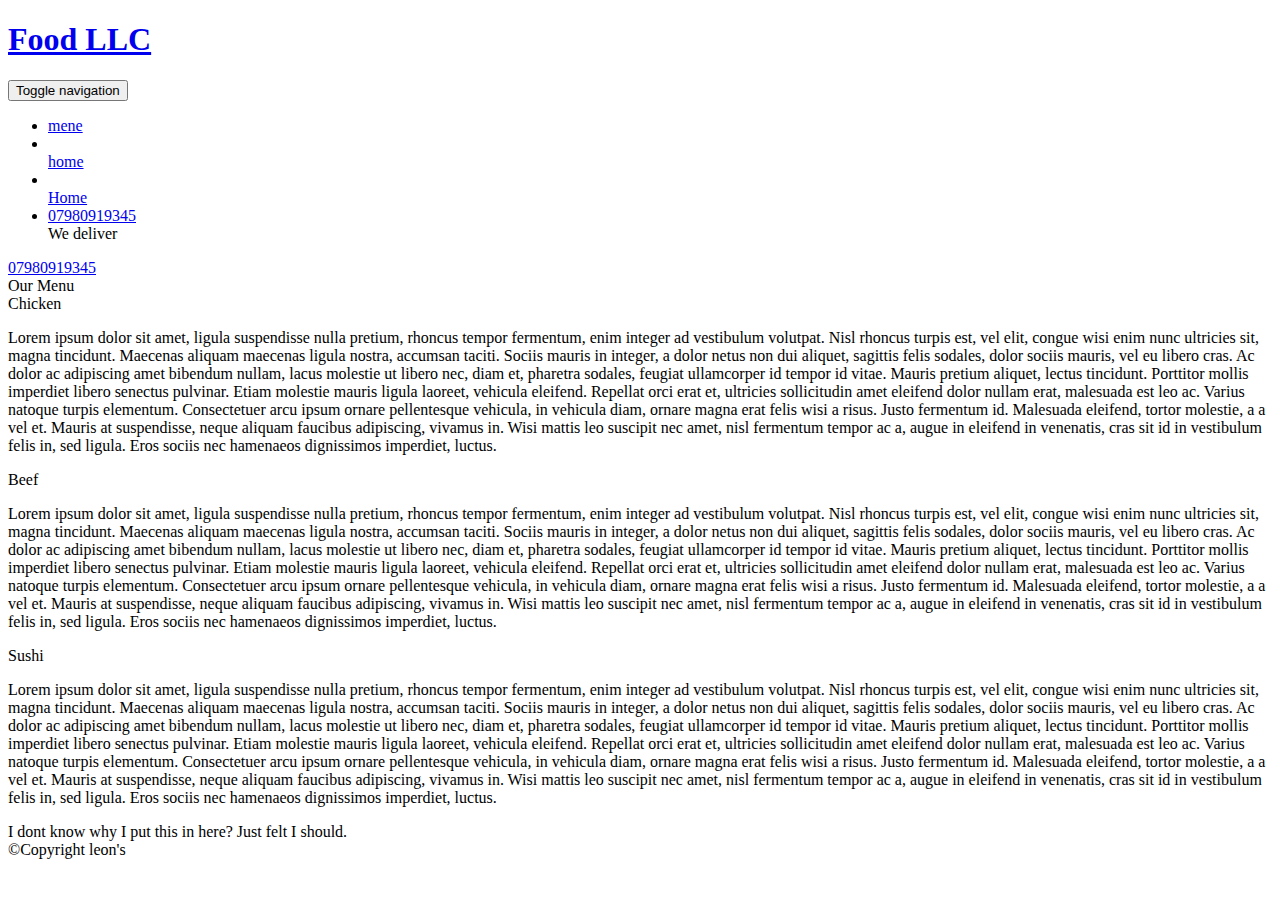
==== index.html @ f2739d3f "content update" ====
<!doctype html>
<html lang="en">
  <head>
    <meta charset="utf-8">
    <meta http-equiv="X-UA-Compatible" content="IE=edge">
    <meta name="viewport" content="width=device-width, initial-scale=1">

    <title>Module3--solution</title>
    <link rel="stylesheet" href="css/bootstrap.min.css">
    <link rel="stylesheet" href="css/style.css">
  </head>
<body>
  <header>
    <nav id="header-nav" class="navbar navbar-default">
      <div class="container">
        <div class="navbar-header">
          <a href="index.html" class="pull-left visible-md visible-lg"></a>
          <div class="navbar-brand">
            <a href="index.html"><h1>Food LLC</h1></a>
          </div>
          <button type="button" class="navbar-toggle collapsed" data-toggle="collapse" data-target="#collapsable-nav" aria-expanded="false">
            <span class="sr-only">Toggle navigation</span>
            <span class="icon-bar"></span>
            <span class="icon-bar"></span>
            <span class="icon-bar"></span>
          </button>
      </div>

      <div id="collapsable-nav" class="collapse navbar-collapse">
         <ul id="nav-list" class="nav navbar-nav navbar-right">
           <li class="visible-xs active">
             <a href="index.html">
               <span class="glyphicon glyphicon-cutlery"></span> mene
             </a>
           </li>
           <li>
             <a href="index.html">
               <span class="glyphicon glyphicon-home"></span><br class="hidden-xs">home
             </a>
           </li>
           <li>
             <a href="menu-categories.html">
               <span class="glyphicon glyphicon-home"></span><br class="hidden-xs">Home
             </a>
           </li>
           <li id="phone" class="hidden-xs">
             <a href="tel:07980919345">
               <span>07980919345</span></a><div>We deliver</div>
           </li>
         </ul>
      </div>
    </div>
    </nav>
  </header>

  <div id="call-btn" class="visible-xs">
    <a class="btn" href="tel:07980919345">
    <span class="glyphicon glyphicon-earphone"></span>
    07980919345
    </a>
  </div>
  <div id="xs-deliver" class="text-center visble-lg">Our Menu </div>

  <div id="main-content"  class="container">
    <div class="container fluid"></div>
  </div>
  <section>
    
            <div class="row menu-wrap">
                <div class="col-md-4 col-sm-6 col-xs-12">
                  <a href="menu-categories.html"></a> 
                    <div id="chicken" class="menu-item">

                        <div class="menu-heading">
                            Chicken
                        </div>
                        <p class="menu-description">
Lorem ipsum dolor sit amet, ligula suspendisse nulla pretium, rhoncus tempor fermentum, enim integer ad vestibulum volutpat. Nisl rhoncus turpis est, vel elit, congue wisi enim nunc ultricies sit, magna tincidunt. Maecenas aliquam maecenas ligula nostra, accumsan taciti. Sociis mauris in integer, a dolor netus non dui aliquet, sagittis felis sodales, dolor sociis mauris, vel eu libero cras.
Ac dolor ac adipiscing amet bibendum nullam, lacus molestie ut libero nec, diam et, pharetra sodales, feugiat ullamcorper id tempor id vitae. Mauris pretium aliquet, lectus tincidunt. Porttitor mollis imperdiet libero senectus pulvinar. Etiam molestie mauris ligula laoreet, vehicula eleifend. Repellat orci erat et, ultricies sollicitudin amet eleifend dolor nullam erat, malesuada est leo ac. Varius natoque turpis elementum.
Consectetuer arcu ipsum ornare pellentesque vehicula, in vehicula diam, ornare magna erat felis wisi a risus. Justo fermentum id. Malesuada eleifend, tortor molestie, a a vel et. Mauris at suspendisse, neque aliquam faucibus adipiscing, vivamus in. Wisi mattis leo suscipit nec amet, nisl fermentum tempor ac a, augue in eleifend in venenatis, cras sit id in vestibulum felis in, sed ligula. Eros sociis nec hamenaeos dignissimos imperdiet, luctus. 

                        </p>
                    </div>
                </div>


                <div class="col-md-4 col-sm-6 col-xs-12">
                  <a href="menu-categories.html"></a> 
                    <div id="beef" class="menu-item">

                        <div class="menu-heading">
                            Beef
                        </div>
                        <p class="menu-description">
Lorem ipsum dolor sit amet, ligula suspendisse nulla pretium, rhoncus tempor fermentum, enim integer ad vestibulum volutpat. Nisl rhoncus turpis est, vel elit, congue wisi enim nunc ultricies sit, magna tincidunt. Maecenas aliquam maecenas ligula nostra, accumsan taciti. Sociis mauris in integer, a dolor netus non dui aliquet, sagittis felis sodales, dolor sociis mauris, vel eu libero cras.
Ac dolor ac adipiscing amet bibendum nullam, lacus molestie ut libero nec, diam et, pharetra sodales, feugiat ullamcorper id tempor id vitae. Mauris pretium aliquet, lectus tincidunt. Porttitor mollis imperdiet libero senectus pulvinar. Etiam molestie mauris ligula laoreet, vehicula eleifend. Repellat orci erat et, ultricies sollicitudin amet eleifend dolor nullam erat, malesuada est leo ac. Varius natoque turpis elementum.
Consectetuer arcu ipsum ornare pellentesque vehicula, in vehicula diam, ornare magna erat felis wisi a risus. Justo fermentum id. Malesuada eleifend, tortor molestie, a a vel et. Mauris at suspendisse, neque aliquam faucibus adipiscing, vivamus in. Wisi mattis leo suscipit nec amet, nisl fermentum tempor ac a, augue in eleifend in venenatis, cras sit id in vestibulum felis in, sed ligula. Eros sociis nec hamenaeos dignissimos imperdiet, luctus.                           

                        </p>
                    </div>
                </div>


                <div class="col-md-4 col-sm-6 col-xs-12">
                  <a href="menu-categories.html"></a> 
                    <div id="sushi" class="menu-item">

                        <div class="menu-heading">
                            Sushi
                        </div>
                        <p class="menu-description">
Lorem ipsum dolor sit amet, ligula suspendisse nulla pretium, rhoncus tempor fermentum, enim integer ad vestibulum volutpat. Nisl rhoncus turpis est, vel elit, congue wisi enim nunc ultricies sit, magna tincidunt. Maecenas aliquam maecenas ligula nostra, accumsan taciti. Sociis mauris in integer, a dolor netus non dui aliquet, sagittis felis sodales, dolor sociis mauris, vel eu libero cras.
Ac dolor ac adipiscing amet bibendum nullam, lacus molestie ut libero nec, diam et, pharetra sodales, feugiat ullamcorper id tempor id vitae. Mauris pretium aliquet, lectus tincidunt. Porttitor mollis imperdiet libero senectus pulvinar. Etiam molestie mauris ligula laoreet, vehicula eleifend. Repellat orci erat et, ultricies sollicitudin amet eleifend dolor nullam erat, malesuada est leo ac. Varius natoque turpis elementum.
Consectetuer arcu ipsum ornare pellentesque vehicula, in vehicula diam, ornare magna erat felis wisi a risus. Justo fermentum id. Malesuada eleifend, tortor molestie, a a vel et. Mauris at suspendisse, neque aliquam faucibus adipiscing, vivamus in. Wisi mattis leo suscipit nec amet, nisl fermentum tempor ac a, augue in eleifend in venenatis, cras sit id in vestibulum felis in, sed ligula. Eros sociis nec hamenaeos dignissimos imperdiet, luctus.                         

                        </p>
                    </div>
                </div>

            </div>


  </section>

  <footer class="panel-footer">
    <div class="container">
      <div class="row">
        <section>
          <span> I dont know why I put this in here? Just felt I should.</span>
        </section>
      </div>
    </div>
    <div class="text-center">&copy;Copyright leon's</div>
  </footer>

  <!-- jQuery (Bootstrap JS plugins depend on it) -->
  <script src="js/jquery-1.11.3.min.js"></script>
  <script src="js/bootstrap.min.js"></script>
  <script src="js/script.js"></script>
</body>
</html>
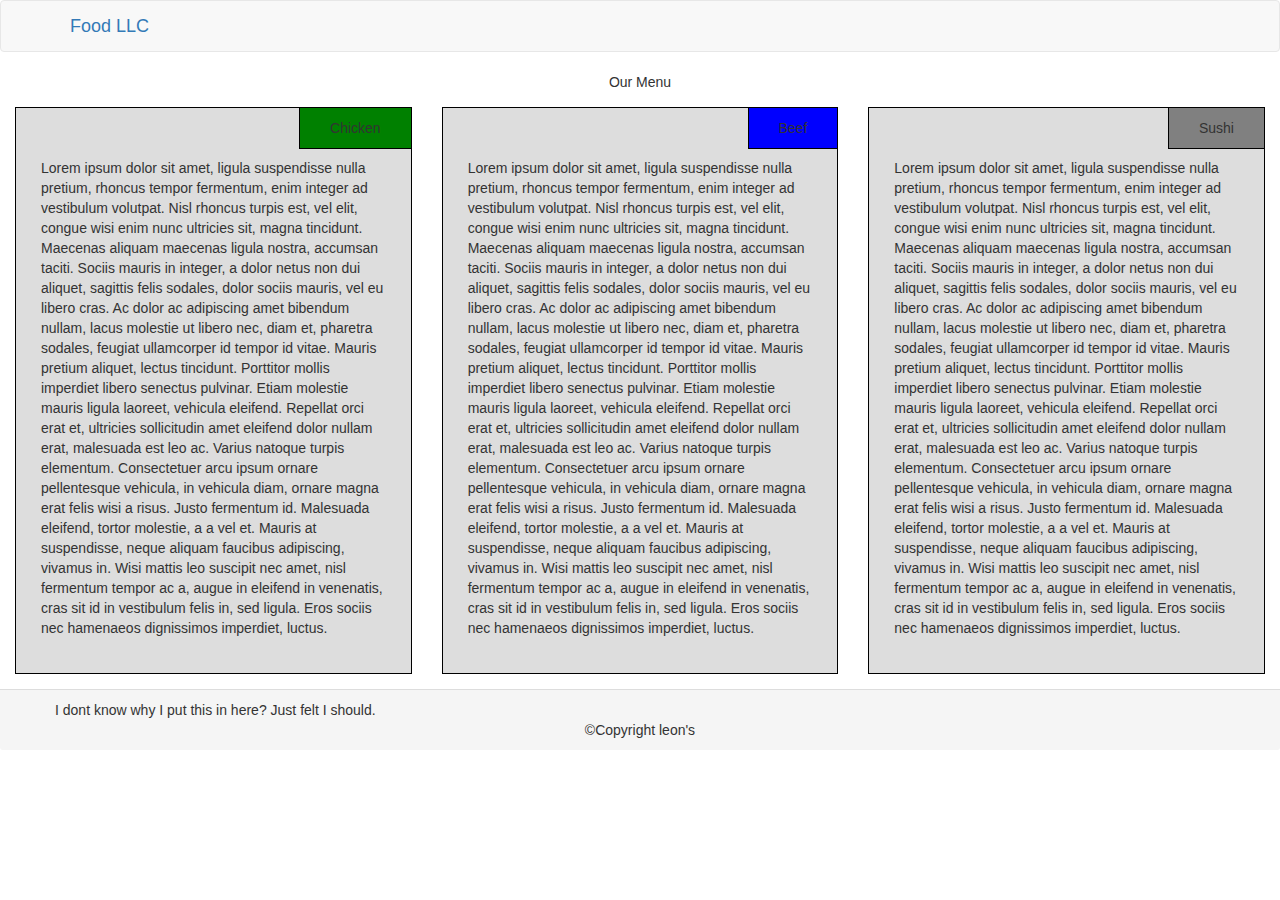
==== commit cb1cbff9: "final update" ====
--- a/index.html
+++ b/index.html
@@ -16,9 +16,9 @@
         <div class="navbar-header">
           <a href="index.html" class="pull-left visible-md visible-lg"></a>
           <div class="navbar-brand">
-            <a href="index.html"><h1>Food LLC</h1></a>
+            <a><p>Food LLC</a>
           </div>
-          <button type="button" class="navbar-toggle collapsed" data-toggle="collapse" data-target="#collapsable-nav" aria-expanded="false">
+          <button type="button" class="navbar-toggle visisble-xs  collapsed" data-toggle="collapse" data-target="#collapsable-nav" aria-expanded="false">
             <span class="sr-only">Toggle navigation</span>
             <span class="icon-bar"></span>
             <span class="icon-bar"></span>
@@ -26,26 +26,22 @@
           </button>
       </div>
 
-      <div id="collapsable-nav" class="collapse navbar-collapse">
-         <ul id="nav-list" class="nav navbar-nav navbar-right">
-           <li class="visible-xs active">
-             <a href="index.html">
-               <span class="glyphicon glyphicon-cutlery"></span> mene
+      <div id="collapsable-nav" class="collapse-in navbar-collapse" aria-expanded="false">
+         <ul id="nav-list" class="nav navbar-nav navbar-right visible-xs">
+           <li>
+             <a href="#">
+              <p class="menu-title text-center">Chicken</p>
              </a>
            </li>
            <li>
-             <a href="index.html">
-               <span class="glyphicon glyphicon-home"></span><br class="hidden-xs">home
+             <a  href="#">
+              <p class="menu-title text-center">Beef</p>
              </a>
            </li>
            <li>
-             <a href="menu-categories.html">
-               <span class="glyphicon glyphicon-home"></span><br class="hidden-xs">Home
+             <a href="#">
+               <p class="menu-title text-center">Sushi</p>
              </a>
-           </li>
-           <li id="phone" class="hidden-xs">
-             <a href="tel:07980919345">
-               <span>07980919345</span></a><div>We deliver</div>
            </li>
          </ul>
       </div>
--- a/css/style.css
+++ b/css/style.css
@@ -0,0 +1,202 @@
+<style.css>
+
+.container-fluid{
+  text-align: center;
+  width: 100%
+  padding 20px
+  margin: auto;
+  font-family: Helvetica Arial Sans-serif;
+}
+.class{ font-size: 20px
+background-color:  #b3b3ff; 
+ margin: 15px
+  width: 100%;
+}
+.row {
+display: table;
+
+ 
+}
+.row{
+  display: table;
+}
+
+.heading {
+    text-align: center;
+    padding: 10px 0px;
+}
+
+.menu-wrap {
+  margin: 0px;
+}
+
+.menu-wrap > div {
+  padding-top: 15px;
+  padding-bottom: 15px;
+}
+
+.menu-item {
+    position: relative;
+    background-color: #ddd;
+    padding: 50px 25px 25px 25px;
+    border: 1px solid black;
+    padding: 50px 25px 25px 25px;
+}
+.menu-heading {
+    position: absolute;
+    top: 0px;
+    right: 0px;
+    padding: 10px 30px;
+    background-color: yellow;
+    display: inline-block;
+    border-bottom: 1px solid black;
+    border-left: 1px solid black;
+}
+#chicken > .menu-heading {
+    background-color: green;
+}
+#beef > .menu-heading {
+    background-color: blue;
+}
+#sushi > .menu-heading {
+    background-color: grey;
+  }
+
+
+/********** Large devices only **********/
+@media (max-width: 1200px) {
+  .col-lg-1, .col-lg-2, .col-lg-3, .col-lg-4, .col-lg-5, .col-lg-6, .col-lg-7, .col-lg-8, .col-lg-9, .col-lg-10, .col-lg-11, .col-lg-12 {
+    float: left;
+    border: 1px solid black
+    padding:15px
+  }
+  .col-lg-1 {
+    width: 8.33%;
+  }
+  .col-lg-2 {
+    width: 16.66%;
+  }
+  .col-lg-3 {
+    width: 25%;
+  }
+  .col-lg-4 {
+    width: 33.33%;
+  }
+  .col-lg-5 {
+    width: 41.66%;
+  }
+  .col-lg-6 {
+    width: 50%;
+  }
+  .col-lg-7 {
+    width: 58.33%;
+  }
+  .col-lg-8 {
+    width: 66.66%;
+  }
+  .col-lg-9 {
+    width: 74.99%;
+  }
+  .col-lg-10 {
+    width: 83.33%;
+  }
+  .col-lg-11 {
+    width: 91.66%;
+  }
+  .col-lg-12 {
+    width: 100%;
+  }
+/********** Medium devices only **********/
+@media (min-width: 992px) and (max-width: 1199px) {
+  .col-md-1, .col-md-2, .col-md-3, .col-md-4, .col-md-5, .col-md-6, .col-md-7, .col-md-8, .col-md-9, .col-md-10, .col-md-11, .col-md-12 {
+    float: left;
+    border: 1px solid black;
+    padding: 15px
+  }
+  .col-md-1 {
+    width: 8.33%;
+  }
+  .col-md-2 {
+    width: 16.66%;
+  }
+  .col-md-3 {
+    width: 25%;
+  }
+  .col-md-4 {
+    width: 33.33%;
+  }
+  .col-md-5 {
+    width: 41.66%;
+  }
+  .col-md-6 {
+    width: 50%;
+  }
+  .col-md-7 {
+    width: 58.33%;
+  }
+  .col-md-8 {
+    width: 66.66%;
+  }
+  .col-md-9 {
+    width: 74.99%;
+  }
+  .col-md-10 {
+    width: 83.33%;
+  }
+  .col-md-11 {
+    width: 91.66%;
+  }
+  .col-md-12 {
+    width: 100%;
+  }
+     /***mobile devices***/
+  @media (max-width: 767px) {
+  .col-sm-1, .col-sm-2, .col-sm-3, .col-sm-4, .col-sm-5, .col-sm-6, .col-sm-7, .col-sm-8, .col-sm-9, .col-sm-10, .col-sm-11, .col-sm-12 {
+    float: left;
+    border: 1px black;
+    padding: 15px
+  }
+  .col-md-1 {
+    width: 8.33%;
+  }
+  .col-md-2 {
+    width: 16.66%;
+  }
+  .col-md-3 {
+    width: 25%;
+  }
+  .col-md-4 {
+    width: 33.33%;
+  }
+  .col-md-5 {
+    width: 41.66%;
+  }
+  .col-md-6 {
+    width: 50%;
+  }
+  .col-md-7 {
+    width: 58.33%;
+  }
+  .col-md-8 {
+    width: 66.66%;
+  }
+  .col-md-9 {
+    width: 74.99%;
+  }
+  .col-md-10 {
+    width: 83.33%;
+  }
+  .col-md-11 {
+    width: 91.66%;
+  }
+  .col-md-12 {
+    width: 100%;
+}
+ box-sizing: border-box;
+    padding: 0;
+    margin: 0;
+}
+
+
+
+}
